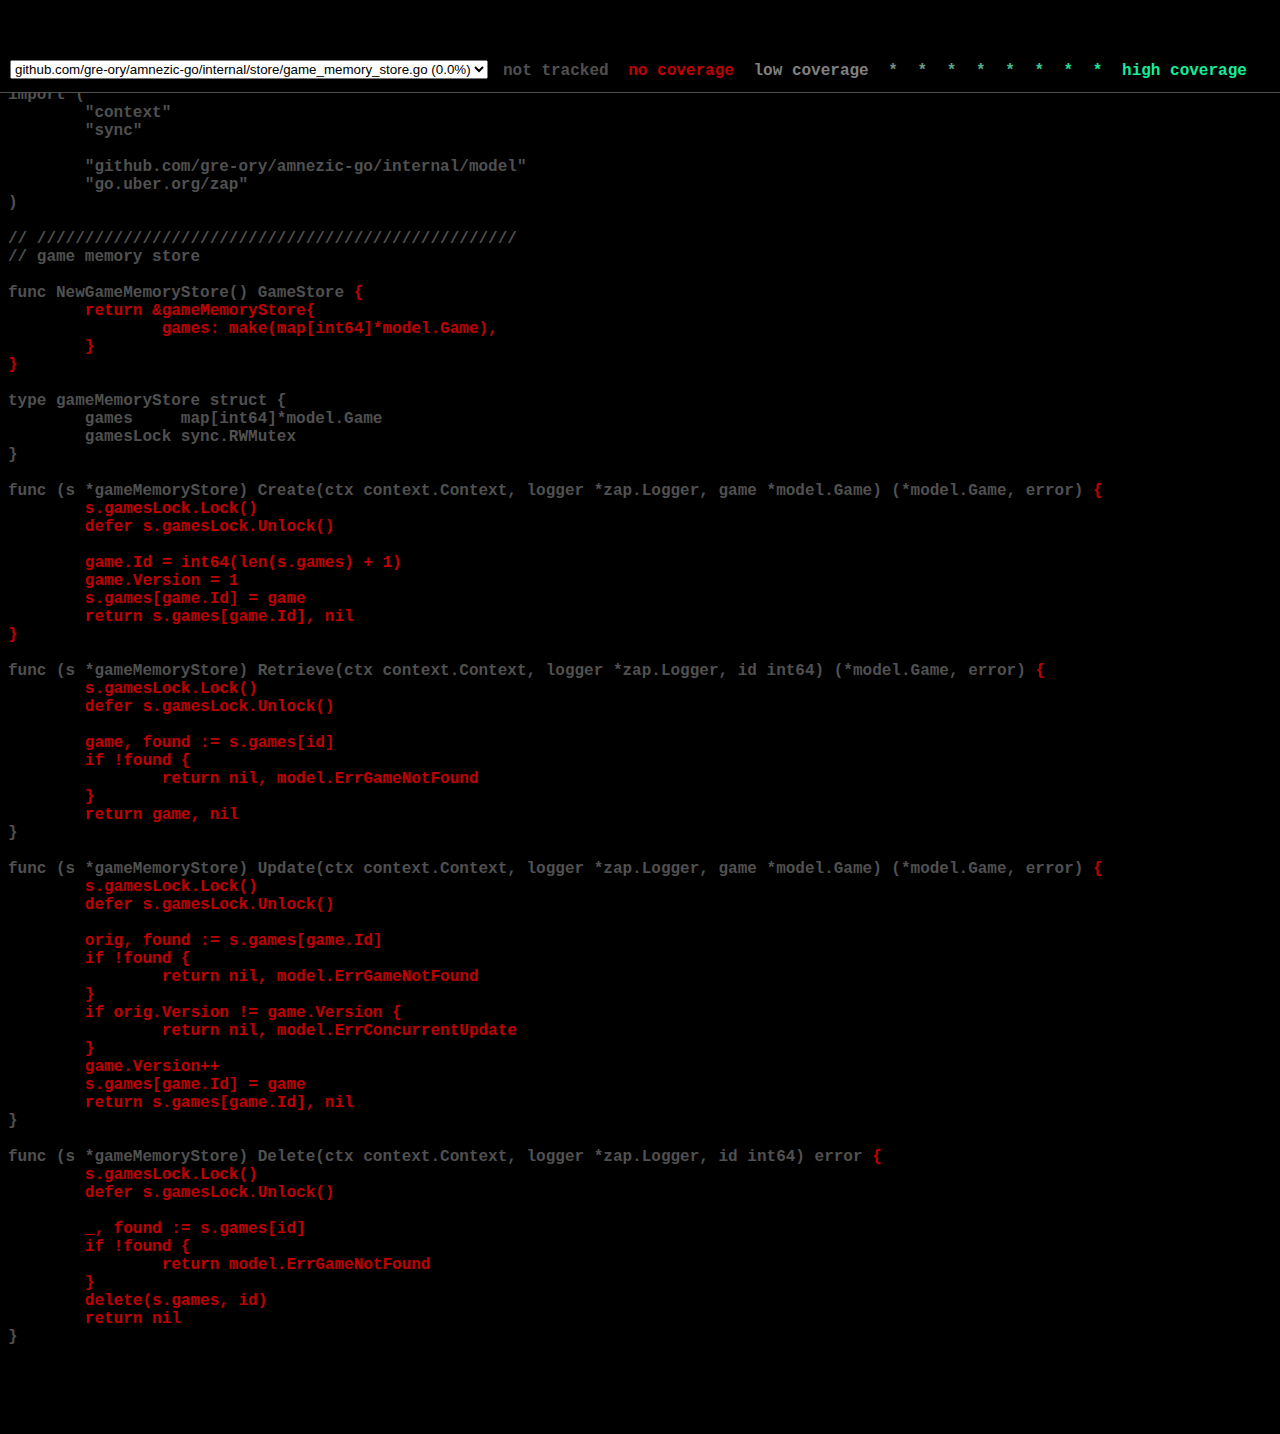
==== coverage.html @ f6ef525e "[misc] legacy music store" ====
<!DOCTYPE html>
<html>
	<head>
		<meta http-equiv="Content-Type" content="text/html; charset=utf-8">
		<title>store: Go Coverage Report</title>
		<style>
			body {
				background: black;
				color: rgb(80, 80, 80);
			}
			body, pre, #legend span {
				font-family: Menlo, monospace;
				font-weight: bold;
			}
			#topbar {
				background: black;
				position: fixed;
				top: 0; left: 0; right: 0;
				height: 42px;
				border-bottom: 1px solid rgb(80, 80, 80);
			}
			#content {
				margin-top: 50px;
			}
			#nav, #legend {
				float: left;
				margin-left: 10px;
			}
			#legend {
				margin-top: 12px;
			}
			#nav {
				margin-top: 10px;
			}
			#legend span {
				margin: 0 5px;
			}
			.cov0 { color: rgb(192, 0, 0) }
.cov1 { color: rgb(128, 128, 128) }
.cov2 { color: rgb(116, 140, 131) }
.cov3 { color: rgb(104, 152, 134) }
.cov4 { color: rgb(92, 164, 137) }
.cov5 { color: rgb(80, 176, 140) }
.cov6 { color: rgb(68, 188, 143) }
.cov7 { color: rgb(56, 200, 146) }
.cov8 { color: rgb(44, 212, 149) }
.cov9 { color: rgb(32, 224, 152) }
.cov10 { color: rgb(20, 236, 155) }

		</style>
	</head>
	<body>
		<div id="topbar">
			<div id="nav">
				<select id="files">
				
				<option value="file0">github.com/gre-ory/amnezic-go/internal/store/game_memory_store.go (0.0%)</option>
				
				<option value="file1">github.com/gre-ory/amnezic-go/internal/store/legacy_music_store.go (93.3%)</option>
				
				</select>
			</div>
			<div id="legend">
				<span>not tracked</span>
			
				<span class="cov0">no coverage</span>
				<span class="cov1">low coverage</span>
				<span class="cov2">*</span>
				<span class="cov3">*</span>
				<span class="cov4">*</span>
				<span class="cov5">*</span>
				<span class="cov6">*</span>
				<span class="cov7">*</span>
				<span class="cov8">*</span>
				<span class="cov9">*</span>
				<span class="cov10">high coverage</span>
			
			</div>
		</div>
		<div id="content">
		
		<pre class="file" id="file0" style="display: none">package store

import (
        "context"
        "sync"

        "github.com/gre-ory/amnezic-go/internal/model"
        "go.uber.org/zap"
)

// //////////////////////////////////////////////////
// game memory store

func NewGameMemoryStore() GameStore <span class="cov0" title="0">{
        return &amp;gameMemoryStore{
                games: make(map[int64]*model.Game),
        }
}</span>

type gameMemoryStore struct {
        games     map[int64]*model.Game
        gamesLock sync.RWMutex
}

func (s *gameMemoryStore) Create(ctx context.Context, logger *zap.Logger, game *model.Game) (*model.Game, error) <span class="cov0" title="0">{
        s.gamesLock.Lock()
        defer s.gamesLock.Unlock()

        game.Id = int64(len(s.games) + 1)
        game.Version = 1
        s.games[game.Id] = game
        return s.games[game.Id], nil
}</span>

func (s *gameMemoryStore) Retrieve(ctx context.Context, logger *zap.Logger, id int64) (*model.Game, error) <span class="cov0" title="0">{
        s.gamesLock.Lock()
        defer s.gamesLock.Unlock()

        game, found := s.games[id]
        if !found </span><span class="cov0" title="0">{
                return nil, model.ErrGameNotFound
        }</span>
        <span class="cov0" title="0">return game, nil</span>
}

func (s *gameMemoryStore) Update(ctx context.Context, logger *zap.Logger, game *model.Game) (*model.Game, error) <span class="cov0" title="0">{
        s.gamesLock.Lock()
        defer s.gamesLock.Unlock()

        orig, found := s.games[game.Id]
        if !found </span><span class="cov0" title="0">{
                return nil, model.ErrGameNotFound
        }</span>
        <span class="cov0" title="0">if orig.Version != game.Version </span><span class="cov0" title="0">{
                return nil, model.ErrConcurrentUpdate
        }</span>
        <span class="cov0" title="0">game.Version++
        s.games[game.Id] = game
        return s.games[game.Id], nil</span>
}

func (s *gameMemoryStore) Delete(ctx context.Context, logger *zap.Logger, id int64) error <span class="cov0" title="0">{
        s.gamesLock.Lock()
        defer s.gamesLock.Unlock()

        _, found := s.games[id]
        if !found </span><span class="cov0" title="0">{
                return model.ErrGameNotFound
        }</span>
        <span class="cov0" title="0">delete(s.games, id)
        return nil</span>
}
</pre>
		
		<pre class="file" id="file1" style="display: none">package store

import (
        "context"
        "encoding/json"
        "fmt"
        "math/rand"

        "github.com/gre-ory/amnezic-go/internal/model"
        "github.com/gre-ory/amnezic-go/internal/util"

        _ "embed"
)

// //////////////////////////////////////////////////
// legacy music store

const (
        RootPath_AmnezicDotCom = "http://cache.amnezic.com/"
        RootPath_FreeDotFr     = "http://gregory.valigiani.free.fr/amnezic/"
)

func NewLegacyMusicStore(rootPath string) MusicStore <span class="cov1" title="1">{
        store := &amp;legacyMusicStore{
                rootPath: rootPath,
                mediaIds: make([]int64, 0, 2000),
                media:    make(map[int64]JsonLegacyMedia, 2000),
                genres:   make(map[int64]JsonLegacyGenre, 200),
        }
        store.Load()
        return store
}</span>

// //////////////////////////////////////////////////
// implementation

type legacyMusicStore struct {
        rootPath string
        mediaIds []int64
        media    map[int64]JsonLegacyMedia
        genres   map[int64]JsonLegacyGenre
}

func (s *legacyMusicStore) SelectRandomQuestions(ctx context.Context, settings model.GameSettings) ([]model.Question, error) <span class="cov1" title="1">{

        //
        // validate
        //

        if settings.NbQuestion &lt;= 0 </span><span class="cov0" title="0">{
                return nil, fmt.Errorf("invalid number of question")
        }</span>
        <span class="cov1" title="1">if settings.NbAnswer &lt;= 0 </span><span class="cov0" title="0">{
                return nil, fmt.Errorf("invalid number of answer")
        }</span>

        //
        // random seed
        //

        <span class="cov1" title="1">rand.Seed(settings.Seed)

        //
        // copy &amp; shuffle media ids
        //

        mediaIds := s.mediaIds
        util.Shuffle(mediaIds)

        //
        // select subset
        //

        if len(mediaIds) &gt; settings.NbQuestion </span><span class="cov1" title="1">{
                mediaIds = mediaIds[:settings.NbQuestion]
        }</span>

        //
        // building questions
        //

        <span class="cov1" title="1">questions := make([]model.Question, 0, settings.NbQuestion)
        for _, mediaId := range mediaIds </span><span class="cov1" title="2">{
                media := s.media[mediaId]
                genre := s.genres[media.GenreId]
                questions = append(questions, s.toQuestion(ctx, genre, media, settings.NbAnswer))
        }</span>

        <span class="cov1" title="1">return questions, nil</span>
}

func (s *legacyMusicStore) toQuestion(ctx context.Context, genre JsonLegacyGenre, media JsonLegacyMedia, nbAnswer int) model.Question <span class="cov1" title="2">{
        return model.Question{
                Id:      media.Id,
                Theme:   s.toTheme(ctx, genre),
                Music:   s.toMusic(ctx, media),
                Answers: s.toAnswers(ctx, genre, media, nbAnswer),
        }
}</span>

func (s *legacyMusicStore) toTheme(ctx context.Context, genre JsonLegacyGenre) model.Theme <span class="cov1" title="2">{
        return model.Theme{
                Title: genre.Genre,
        }
}</span>

func (s *legacyMusicStore) toMusic(ctx context.Context, media JsonLegacyMedia) model.Music <span class="cov1" title="2">{
        return model.Music{
                Id:     media.Id,
                Name:   media.Title,
                Mp3Url: s.toMp3Url(ctx, media),
        }
}</span>

func (s *legacyMusicStore) toMp3Url(ctx context.Context, media JsonLegacyMedia) string <span class="cov1" title="2">{
        return fmt.Sprintf("%s/%s", s.rootPath, media.MusicFileName)
}</span>

func (s *legacyMusicStore) toAnswers(ctx context.Context, genre JsonLegacyGenre, media JsonLegacyMedia, nbAnswer int) []model.Answer <span class="cov1" title="2">{

        others := util.Filter(genre.Media, func(other JsonLegacyMedia) bool </span><span class="cov6" title="144">{ return other.Id != media.Id }</span>)
        <span class="cov1" title="2">util.Shuffle(others)
        if len(others) &gt; nbAnswer-1 </span><span class="cov1" title="2">{
                others = others[:nbAnswer-1]
        }</span>

        <span class="cov1" title="2">answers := util.Convert(others, func(other JsonLegacyMedia) model.Answer </span><span class="cov2" title="4">{ return s.toAnswer(ctx, other, false) }</span>)
        <span class="cov1" title="2">answers = append(answers, s.toAnswer(ctx, media, true))

        util.Shuffle(answers)

        return answers</span>
}

func (s *legacyMusicStore) toAnswer(ctx context.Context, media JsonLegacyMedia, valid bool) model.Answer <span class="cov3" title="6">{
        return model.Answer{
                Name:  media.Artist.Name,
                Hint:  media.Title,
                Valid: valid,
        }
}</span>

// //////////////////////////////////////////////////
// load

//go:embed resources/legacy.json
var legacyJsonBytes []byte

func (s *legacyMusicStore) Load() *legacyMusicStore <span class="cov1" title="1">{

        jsonLegacy := JsonLegacy{}
        if err := json.Unmarshal(legacyJsonBytes, &amp;jsonLegacy); err != nil </span><span class="cov0" title="0">{
                panic(err)</span>
        }

        <span class="cov1" title="1">for genreIndex, genre := range jsonLegacy.Genres </span><span class="cov5" title="41">{
                genre.Id = int64(1000 * (genreIndex + 1))
                s.genres[genre.Id] = genre
                for mediaIndex, media := range genre.Media </span><span class="cov10" title="1843">{
                        media.GenreId = genre.Id
                        media.Id = genre.Id + int64(mediaIndex) + 1
                        s.mediaIds = append(s.mediaIds, media.Id)
                        s.media[media.Id] = media
                }</span>
        }

        <span class="cov1" title="1">return s</span>
}

type JsonLegacy struct {
        Genres []JsonLegacyGenre `json:"genres,omitempty"`
}

type JsonLegacyGenre struct {
        Id    int64             `json:"id,omitempty"`
        Genre string            `json:"genre,omitempty"`
        Media []JsonLegacyMedia `json:"media,omitempty"`
}

type JsonLegacyMedia struct {
        Id            int64             `json:"id,omitempty"`
        GenreId       int64             `json:"genreId,omitempty"`
        Title         string            `json:"title,omitempty"`
        MusicFileName string            `json:"music,omitempty"`
        Artist        *JsonLegacyArtist `json:"artist,omitempty"`
}

type JsonLegacyArtist struct {
        Name string `json:"name,omitempty"`
}
</pre>
		
		</div>
	</body>
	<script>
	(function() {
		var files = document.getElementById('files');
		var visible;
		files.addEventListener('change', onChange, false);
		function select(part) {
			if (visible)
				visible.style.display = 'none';
			visible = document.getElementById(part);
			if (!visible)
				return;
			files.value = part;
			visible.style.display = 'block';
			location.hash = part;
		}
		function onChange() {
			select(files.value);
			window.scrollTo(0, 0);
		}
		if (location.hash != "") {
			select(location.hash.substr(1));
		}
		if (!visible) {
			select("file0");
		}
	})();
	</script>
</html>
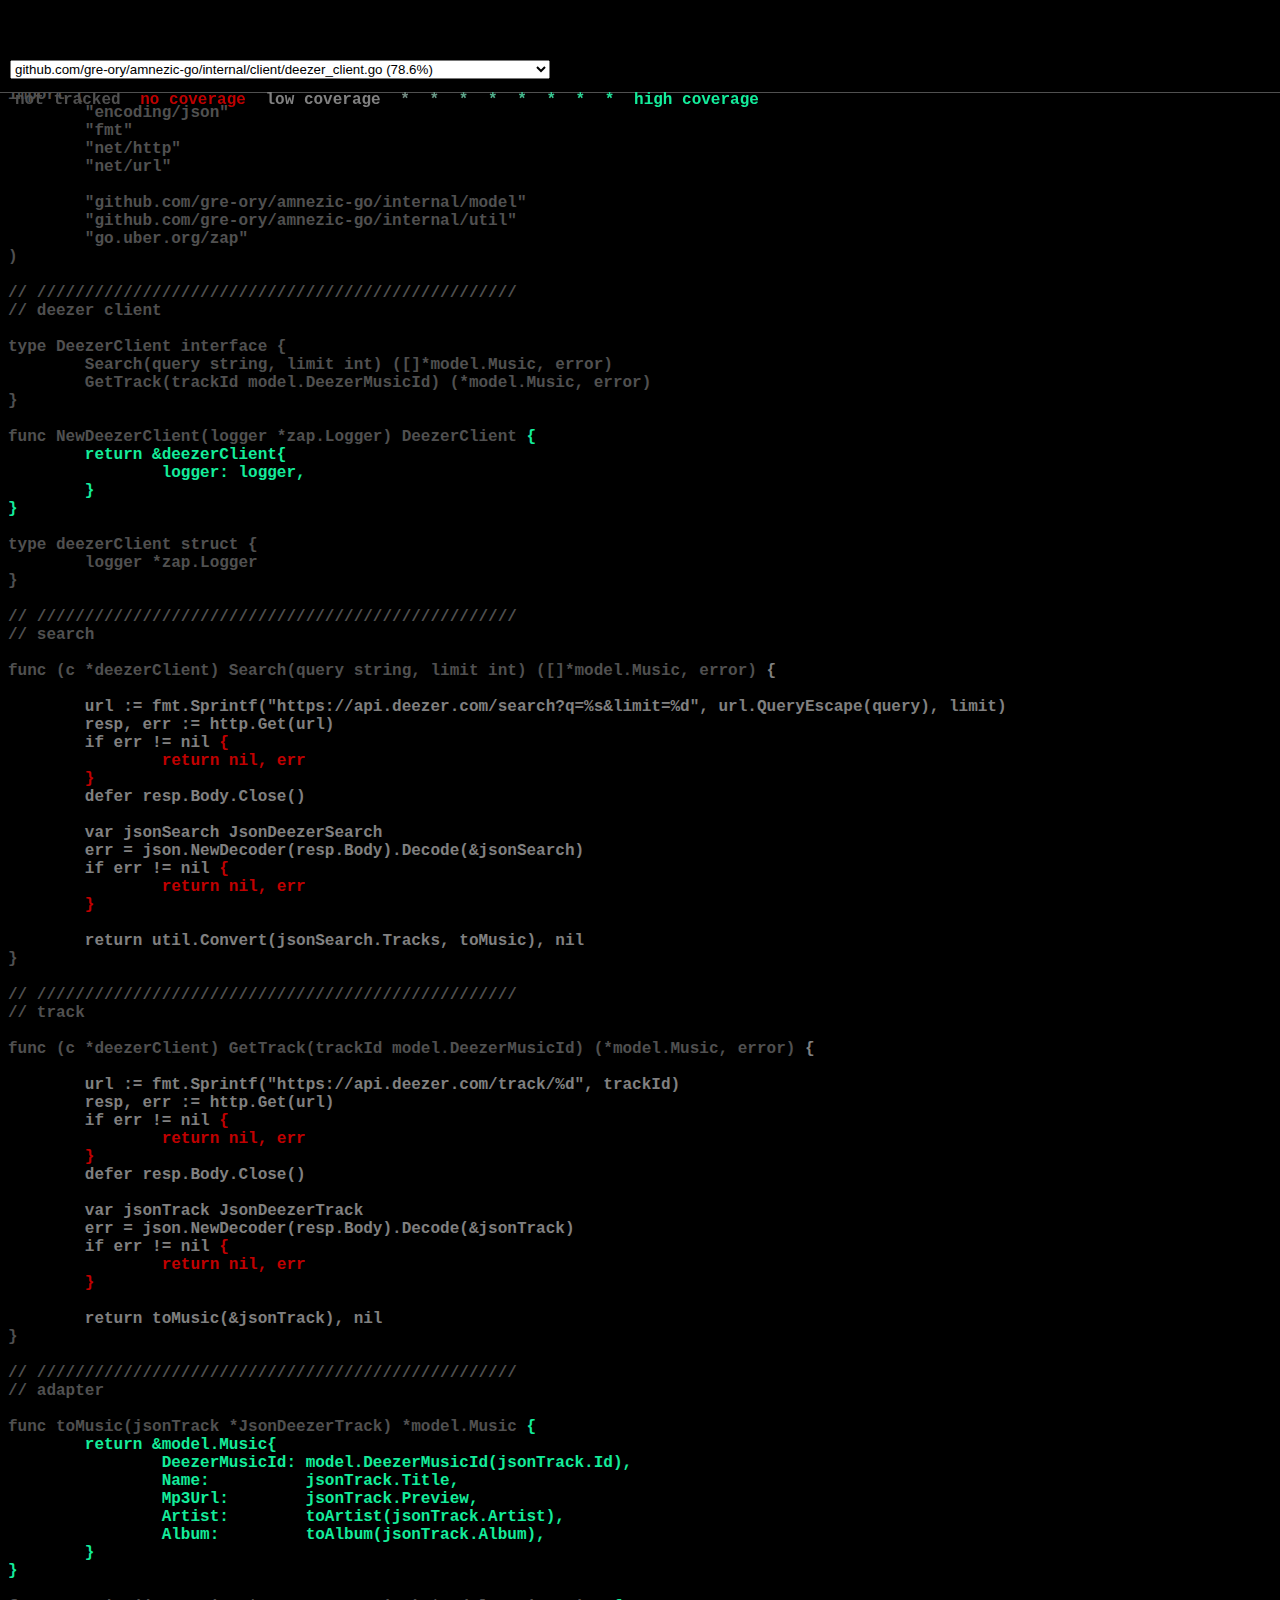
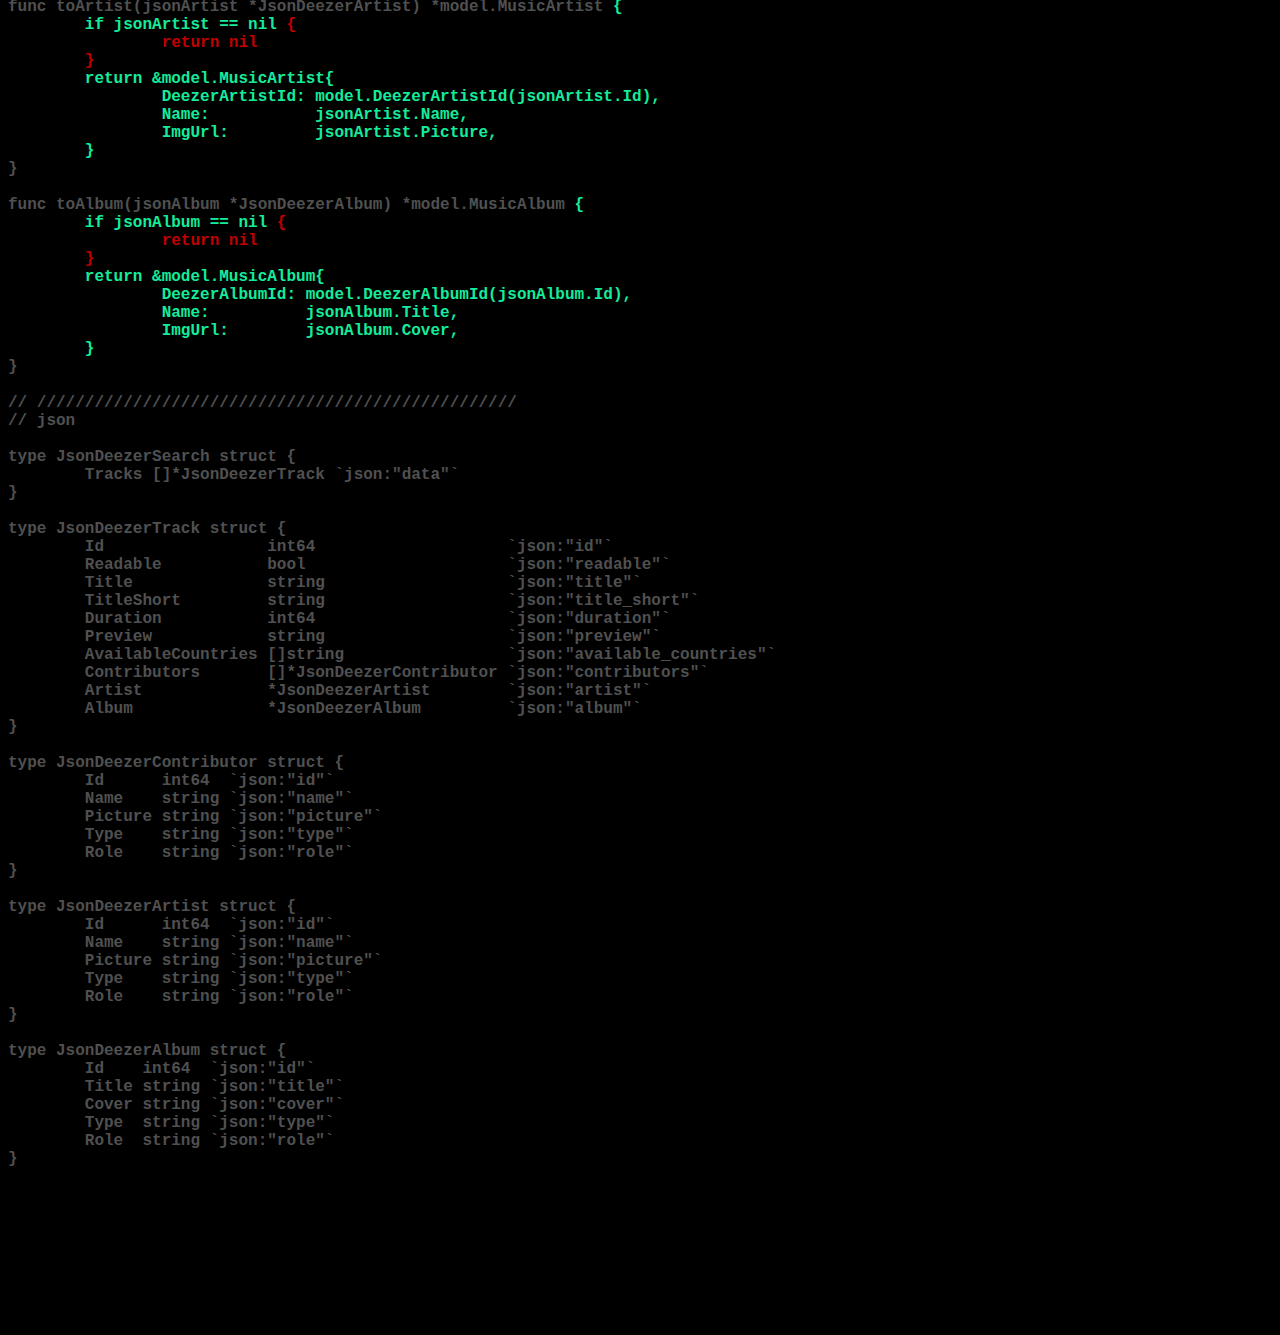
==== commit 6cb9f9e6: "[deezer]" ====
--- a/coverage.html
+++ b/coverage.html
@@ -3,7 +3,7 @@
 <html>
 	<head>
 		<meta http-equiv="Content-Type" content="text/html; charset=utf-8">
-		<title>store: Go Coverage Report</title>
+		<title>client: Go Coverage Report</title>
 		<style>
 			body {
 				background: black;
@@ -55,9 +55,53 @@
 			<div id="nav">
 				<select id="files">
 				
-				<option value="file0">github.com/gre-ory/amnezic-go/internal/store/game_memory_store.go (0.0%)</option>
-				
-				<option value="file1">github.com/gre-ory/amnezic-go/internal/store/legacy_music_store.go (93.3%)</option>
+				<option value="file0">github.com/gre-ory/amnezic-go/internal/client/deezer_client.go (78.6%)</option>
+				
+				<option value="file1">github.com/gre-ory/amnezic-go/internal/model/game_answer.go (0.0%)</option>
+				
+				<option value="file2">github.com/gre-ory/amnezic-go/internal/model/game_id.go (100.0%)</option>
+				
+				<option value="file3">github.com/gre-ory/amnezic-go/internal/model/game_player.go (0.0%)</option>
+				
+				<option value="file4">github.com/gre-ory/amnezic-go/internal/model/game_question.go (0.0%)</option>
+				
+				<option value="file5">github.com/gre-ory/amnezic-go/internal/model/game_settings.go (0.0%)</option>
+				
+				<option value="file6">github.com/gre-ory/amnezic-go/internal/model/game_theme.go (0.0%)</option>
+				
+				<option value="file7">github.com/gre-ory/amnezic-go/internal/model/music.go (0.0%)</option>
+				
+				<option value="file8">github.com/gre-ory/amnezic-go/internal/model/music_album.go (0.0%)</option>
+				
+				<option value="file9">github.com/gre-ory/amnezic-go/internal/model/music_artist.go (0.0%)</option>
+				
+				<option value="file10">github.com/gre-ory/amnezic-go/internal/model/music_genre.go (0.0%)</option>
+				
+				<option value="file11">github.com/gre-ory/amnezic-go/internal/model/source.go (0.0%)</option>
+				
+				<option value="file12">github.com/gre-ory/amnezic-go/internal/model/theme.go (0.0%)</option>
+				
+				<option value="file13">github.com/gre-ory/amnezic-go/internal/model/theme_filter.go (0.0%)</option>
+				
+				<option value="file14">github.com/gre-ory/amnezic-go/internal/model/theme_question.go (0.0%)</option>
+				
+				<option value="file15">github.com/gre-ory/amnezic-go/internal/model/theme_question_filter.go (0.0%)</option>
+				
+				<option value="file16">github.com/gre-ory/amnezic-go/internal/store/game_memory_store.go (0.0%)</option>
+				
+				<option value="file17">github.com/gre-ory/amnezic-go/internal/store/game_question_legacy_store.go (90.3%)</option>
+				
+				<option value="file18">github.com/gre-ory/amnezic-go/internal/store/music_album_memory_store.go (0.0%)</option>
+				
+				<option value="file19">github.com/gre-ory/amnezic-go/internal/store/music_artist_memory_store.go (0.0%)</option>
+				
+				<option value="file20">github.com/gre-ory/amnezic-go/internal/store/music_genre_memory_store.go (0.0%)</option>
+				
+				<option value="file21">github.com/gre-ory/amnezic-go/internal/store/music_memory_store.go (0.0%)</option>
+				
+				<option value="file22">github.com/gre-ory/amnezic-go/internal/store/theme_memory_store.go (0.0%)</option>
+				
+				<option value="file23">github.com/gre-ory/amnezic-go/internal/store/theme_question_memory_store.go (0.0%)</option>
 				
 				</select>
 			</div>
@@ -80,14 +124,830 @@
 		</div>
 		<div id="content">
 		
-		<pre class="file" id="file0" style="display: none">package store
+		<pre class="file" id="file0" style="display: none">package client
+
+import (
+        "encoding/json"
+        "fmt"
+        "net/http"
+        "net/url"
+
+        "github.com/gre-ory/amnezic-go/internal/model"
+        "github.com/gre-ory/amnezic-go/internal/util"
+        "go.uber.org/zap"
+)
+
+// //////////////////////////////////////////////////
+// deezer client
+
+type DeezerClient interface {
+        Search(query string, limit int) ([]*model.Music, error)
+        GetTrack(trackId model.DeezerMusicId) (*model.Music, error)
+}
+
+func NewDeezerClient(logger *zap.Logger) DeezerClient <span class="cov10" title="2">{
+        return &amp;deezerClient{
+                logger: logger,
+        }
+}</span>
+
+type deezerClient struct {
+        logger *zap.Logger
+}
+
+// //////////////////////////////////////////////////
+// search
+
+func (c *deezerClient) Search(query string, limit int) ([]*model.Music, error) <span class="cov1" title="1">{
+
+        url := fmt.Sprintf("https://api.deezer.com/search?q=%s&amp;limit=%d", url.QueryEscape(query), limit)
+        resp, err := http.Get(url)
+        if err != nil </span><span class="cov0" title="0">{
+                return nil, err
+        }</span>
+        <span class="cov1" title="1">defer resp.Body.Close()
+
+        var jsonSearch JsonDeezerSearch
+        err = json.NewDecoder(resp.Body).Decode(&amp;jsonSearch)
+        if err != nil </span><span class="cov0" title="0">{
+                return nil, err
+        }</span>
+
+        <span class="cov1" title="1">return util.Convert(jsonSearch.Tracks, toMusic), nil</span>
+}
+
+// //////////////////////////////////////////////////
+// track
+
+func (c *deezerClient) GetTrack(trackId model.DeezerMusicId) (*model.Music, error) <span class="cov1" title="1">{
+
+        url := fmt.Sprintf("https://api.deezer.com/track/%d", trackId)
+        resp, err := http.Get(url)
+        if err != nil </span><span class="cov0" title="0">{
+                return nil, err
+        }</span>
+        <span class="cov1" title="1">defer resp.Body.Close()
+
+        var jsonTrack JsonDeezerTrack
+        err = json.NewDecoder(resp.Body).Decode(&amp;jsonTrack)
+        if err != nil </span><span class="cov0" title="0">{
+                return nil, err
+        }</span>
+
+        <span class="cov1" title="1">return toMusic(&amp;jsonTrack), nil</span>
+}
+
+// //////////////////////////////////////////////////
+// adapter
+
+func toMusic(jsonTrack *JsonDeezerTrack) *model.Music <span class="cov10" title="2">{
+        return &amp;model.Music{
+                DeezerMusicId: model.DeezerMusicId(jsonTrack.Id),
+                Name:          jsonTrack.Title,
+                Mp3Url:        jsonTrack.Preview,
+                Artist:        toArtist(jsonTrack.Artist),
+                Album:         toAlbum(jsonTrack.Album),
+        }
+}</span>
+
+func toArtist(jsonArtist *JsonDeezerArtist) *model.MusicArtist <span class="cov10" title="2">{
+        if jsonArtist == nil </span><span class="cov0" title="0">{
+                return nil
+        }</span>
+        <span class="cov10" title="2">return &amp;model.MusicArtist{
+                DeezerArtistId: model.DeezerArtistId(jsonArtist.Id),
+                Name:           jsonArtist.Name,
+                ImgUrl:         jsonArtist.Picture,
+        }</span>
+}
+
+func toAlbum(jsonAlbum *JsonDeezerAlbum) *model.MusicAlbum <span class="cov10" title="2">{
+        if jsonAlbum == nil </span><span class="cov0" title="0">{
+                return nil
+        }</span>
+        <span class="cov10" title="2">return &amp;model.MusicAlbum{
+                DeezerAlbumId: model.DeezerAlbumId(jsonAlbum.Id),
+                Name:          jsonAlbum.Title,
+                ImgUrl:        jsonAlbum.Cover,
+        }</span>
+}
+
+// //////////////////////////////////////////////////
+// json
+
+type JsonDeezerSearch struct {
+        Tracks []*JsonDeezerTrack `json:"data"`
+}
+
+type JsonDeezerTrack struct {
+        Id                 int64                    `json:"id"`
+        Readable           bool                     `json:"readable"`
+        Title              string                   `json:"title"`
+        TitleShort         string                   `json:"title_short"`
+        Duration           int64                    `json:"duration"`
+        Preview            string                   `json:"preview"`
+        AvailableCountries []string                 `json:"available_countries"`
+        Contributors       []*JsonDeezerContributor `json:"contributors"`
+        Artist             *JsonDeezerArtist        `json:"artist"`
+        Album              *JsonDeezerAlbum         `json:"album"`
+}
+
+type JsonDeezerContributor struct {
+        Id      int64  `json:"id"`
+        Name    string `json:"name"`
+        Picture string `json:"picture"`
+        Type    string `json:"type"`
+        Role    string `json:"role"`
+}
+
+type JsonDeezerArtist struct {
+        Id      int64  `json:"id"`
+        Name    string `json:"name"`
+        Picture string `json:"picture"`
+        Type    string `json:"type"`
+        Role    string `json:"role"`
+}
+
+type JsonDeezerAlbum struct {
+        Id    int64  `json:"id"`
+        Title string `json:"title"`
+        Cover string `json:"cover"`
+        Type  string `json:"type"`
+        Role  string `json:"role"`
+}
+</pre>
+		
+		<pre class="file" id="file1" style="display: none">package model
+
+import "go.uber.org/zap/zapcore"
+
+// //////////////////////////////////////////////////
+// game answer
+
+type GameAnswer struct {
+        Id      GameAnswerId
+        Text    string
+        Hint    string
+        Correct bool
+}
+
+func (o *GameAnswer) Copy() *GameAnswer <span class="cov0" title="0">{
+        if o == nil </span><span class="cov0" title="0">{
+                return nil
+        }</span>
+        <span class="cov0" title="0">return &amp;GameAnswer{
+                Id:      o.Id,
+                Text:    o.Text,
+                Hint:    o.Hint,
+                Correct: o.Correct,
+        }</span>
+}
+
+func (o *GameAnswer) MarshalLogObject(enc zapcore.ObjectEncoder) error <span class="cov0" title="0">{
+        enc.AddInt64("id", int64(o.Id))
+        enc.AddString("text", o.Text)
+        if o.Hint != "" </span><span class="cov0" title="0">{
+                enc.AddString("hint", o.Hint)
+        }</span>
+        <span class="cov0" title="0">if o.Correct </span><span class="cov0" title="0">{
+                enc.AddBool("correct", o.Correct)
+        }</span>
+        <span class="cov0" title="0">return nil</span>
+}
+</pre>
+		
+		<pre class="file" id="file2" style="display: none">package model
+
+// //////////////////////////////////////////////////
+// constants
+
+const (
+        GameIdStart     = 10000000
+        QuestionIdStart = 10000
+        AnswerIdStart   = 100
+        PlayerIdStart   = 1
+)
+
+// //////////////////////////////////////////////////
+// game id
+
+type GameId int64
+
+func NewGameId(number int) GameId <span class="cov8" title="5">{
+        return GameId(GameIdStart * number)
+}</span>
+
+// //////////////////////////////////////////////////
+// game question id
+
+type GameQuestionId int64
+
+func NewGameQuestionId(gameId GameId, number int) GameQuestionId <span class="cov7" title="4">{
+        return GameQuestionId(int64(gameId) + int64(QuestionIdStart*number))
+}</span>
+
+func (id GameQuestionId) Split() GameId <span class="cov1" title="1">{
+        gameId := GameId((id / GameIdStart) * GameIdStart)
+        return gameId
+}</span>
+
+// //////////////////////////////////////////////////
+// game answer id
+
+type GameAnswerId int64
+
+func NewGameAnswerId(questionId GameQuestionId, number int) GameAnswerId <span class="cov7" title="4">{
+        return GameAnswerId(int64(questionId) + int64(AnswerIdStart*number))
+}</span>
+
+func (id GameAnswerId) Split() (GameId, GameQuestionId) <span class="cov1" title="1">{
+        gameId := GameId((id / GameIdStart) * GameIdStart)
+        questionId := GameQuestionId((id / QuestionIdStart) * QuestionIdStart)
+        return gameId, questionId
+}</span>
+
+// //////////////////////////////////////////////////
+// player answer id
+
+type GamePlayerAnswerId int64
+
+func NewGamePlayerAnswerId(answerId GameAnswerId, playerId GamePlayerId) GamePlayerAnswerId <span class="cov7" title="4">{
+        return GamePlayerAnswerId(int64(answerId) + int64(playerId))
+}</span>
+
+func (id GamePlayerAnswerId) Split() (GameId, GameQuestionId, GameAnswerId, GamePlayerId) <span class="cov1" title="1">{
+        gameId := GameId((id / GameIdStart) * GameIdStart)
+        questionId := GameQuestionId((id / QuestionIdStart) * QuestionIdStart)
+        answerId := GameAnswerId((id / AnswerIdStart) * AnswerIdStart)
+        playerId := GamePlayerId(id % AnswerIdStart)
+        return gameId, questionId, answerId, playerId
+}</span>
+
+// //////////////////////////////////////////////////
+// game player id
+
+type GamePlayerId int64
+
+func NewGamePlayerId(number int) GamePlayerId <span class="cov10" title="7">{
+        return GamePlayerId(PlayerIdStart * number)
+}</span>
+</pre>
+		
+		<pre class="file" id="file3" style="display: none">package model
+
+import "go.uber.org/zap/zapcore"
+
+// //////////////////////////////////////////////////
+// game player
+
+type GamePlayer struct {
+        Id     GamePlayerId
+        Name   string
+        Active bool
+        Score  int
+}
+
+func (o *GamePlayer) Copy() *GamePlayer <span class="cov0" title="0">{
+        if o == nil </span><span class="cov0" title="0">{
+                return nil
+        }</span>
+        <span class="cov0" title="0">return &amp;GamePlayer{
+                Id:     o.Id,
+                Name:   o.Name,
+                Active: o.Active,
+                Score:  o.Score,
+        }</span>
+}
+
+func (o *GamePlayer) MarshalLogObject(enc zapcore.ObjectEncoder) error <span class="cov0" title="0">{
+        enc.AddInt64("id", int64(o.Id))
+        enc.AddString("name", o.Name)
+        enc.AddInt("score", o.Score)
+        enc.AddBool("active", o.Active)
+        return nil
+}</span>
+</pre>
+		
+		<pre class="file" id="file4" style="display: none">package model
+
+import (
+        "github.com/gre-ory/amnezic-go/internal/util"
+        "go.uber.org/zap/zapcore"
+)
+
+// //////////////////////////////////////////////////
+// game question
+
+type GameQuestion struct {
+        Id      GameQuestionId
+        Theme   *GameTheme
+        Music   *Music
+        Answers []*GameAnswer
+}
+
+func (o *GameQuestion) Copy() *GameQuestion <span class="cov0" title="0">{
+        if o == nil </span><span class="cov0" title="0">{
+                return nil
+        }</span>
+        <span class="cov0" title="0">return &amp;GameQuestion{
+                Id:      o.Id,
+                Theme:   o.Theme.Copy(),
+                Music:   o.Music.Copy(),
+                Answers: util.Convert(o.Answers, (*GameAnswer).Copy),
+        }</span>
+}
+
+func (o *GameQuestion) MarshalLogObject(enc zapcore.ObjectEncoder) error <span class="cov0" title="0">{
+        enc.AddInt64("id", int64(o.Id))
+        enc.AddObject("theme", o.Theme)
+        enc.AddObject("music", o.Music)
+        enc.AddInt("nb-answers", len(o.Answers))
+        return nil
+}</span>
+</pre>
+		
+		<pre class="file" id="file5" style="display: none">package model
+
+import (
+        "github.com/gre-ory/amnezic-go/internal/util"
+        "go.uber.org/zap/zapcore"
+)
+
+// //////////////////////////////////////////////////
+// game settings
+
+type GameSettings struct {
+        Seed       int64
+        NbQuestion int
+        NbAnswer   int
+        NbPlayer   int
+        Sources    []Source
+}
+
+func (o *GameSettings) MarshalLogObject(enc zapcore.ObjectEncoder) error <span class="cov0" title="0">{
+        enc.AddInt64("seed", o.Seed)
+        enc.AddInt("nb-question", o.NbQuestion)
+        enc.AddInt("nb-answer", o.NbAnswer)
+        enc.AddInt("nb-player", o.NbPlayer)
+        enc.AddString("sources", util.Join(o.Sources, Source.String))
+        return nil
+}</span>
+
+// //////////////////////////////////////////////////
+// validate
+
+const (
+        MinNbPlayer = 2
+        MaxNbPlayer = 99
+
+        MinNbQuestion = 1
+        MaxNbQuestion = 999
+
+        MinNbAnswer = 2
+        MaxNbAnswer = 99
+)
+
+func (o *GameSettings) Validate() error <span class="cov0" title="0">{
+        if o.NbPlayer &lt; MinNbPlayer || o.NbPlayer &gt; MaxNbPlayer </span><span class="cov0" title="0">{
+                return ErrInvalidNbPlayer
+        }</span>
+        <span class="cov0" title="0">if o.NbQuestion &lt; MinNbQuestion || o.NbQuestion &gt; MaxNbQuestion </span><span class="cov0" title="0">{
+                return ErrInvalidNbQuestion
+        }</span>
+        <span class="cov0" title="0">if o.NbAnswer &lt; MinNbAnswer || o.NbAnswer &gt; MaxNbAnswer </span><span class="cov0" title="0">{
+                return ErrInvalidNbAnswer
+        }</span>
+        <span class="cov0" title="0">if len(o.Sources) == 0 </span><span class="cov0" title="0">{
+                return ErrMissingSource
+        }</span>
+        <span class="cov0" title="0">return nil</span>
+}
+</pre>
+		
+		<pre class="file" id="file6" style="display: none">package model
+
+import (
+        "go.uber.org/zap/zapcore"
+)
+
+// //////////////////////////////////////////////////
+// game theme
+
+type GameTheme struct {
+        Id     int64
+        Title  string
+        ImgUrl string
+}
+
+func (o *GameTheme) Copy() *GameTheme <span class="cov0" title="0">{
+        if o == nil </span><span class="cov0" title="0">{
+                return nil
+        }</span>
+        <span class="cov0" title="0">return &amp;GameTheme{
+                Id:     o.Id,
+                Title:  o.Title,
+                ImgUrl: o.ImgUrl,
+        }</span>
+}
+
+func (o *GameTheme) MarshalLogObject(enc zapcore.ObjectEncoder) error <span class="cov0" title="0">{
+        enc.AddInt64("id", int64(o.Id))
+        enc.AddString("title", o.Title)
+        enc.AddString("img-url", o.ImgUrl)
+        return nil
+}</span>
+</pre>
+		
+		<pre class="file" id="file7" style="display: none">package model
+
+import (
+        "go.uber.org/zap/zapcore"
+)
+
+// //////////////////////////////////////////////////
+// music
+
+type MusicId int64
+
+type DeezerMusicId int64
+
+type Music struct {
+        Id            MusicId
+        DeezerMusicId DeezerMusicId
+        Name          string
+        Mp3Url        string
+        ArtistId      MusicArtistId
+        AlbumId       MusicAlbumId
+        GenreId       MusicGenreId
+
+        // consolidated data
+        Artist *MusicArtist
+        Album  *MusicAlbum
+        Genre  *MusicGenre
+}
+
+func (o *Music) Copy() *Music <span class="cov0" title="0">{
+        if o == nil </span><span class="cov0" title="0">{
+                return nil
+        }</span>
+        <span class="cov0" title="0">return &amp;Music{
+                Id:            o.Id,
+                DeezerMusicId: o.DeezerMusicId,
+                Name:          o.Name,
+                Mp3Url:        o.Mp3Url,
+                ArtistId:      o.ArtistId,
+                AlbumId:       o.AlbumId,
+                GenreId:       o.GenreId,
+        }</span>
+}
+
+func (o *Music) MarshalLogObject(enc zapcore.ObjectEncoder) error <span class="cov0" title="0">{
+        enc.AddInt64("id", int64(o.Id))
+        if o.DeezerMusicId != 0 </span><span class="cov0" title="0">{
+                enc.AddInt64("deezer-music-id", int64(o.DeezerMusicId))
+        }</span>
+        <span class="cov0" title="0">enc.AddString("name", o.Name)
+        enc.AddString("mp3-url", o.Mp3Url)
+        if o.Artist != nil </span><span class="cov0" title="0">{
+                enc.AddObject("artist", o.Artist)
+        }</span>
+        <span class="cov0" title="0">if o.Album != nil </span><span class="cov0" title="0">{
+                enc.AddObject("album", o.Album)
+        }</span>
+        <span class="cov0" title="0">if o.Genre != nil </span><span class="cov0" title="0">{
+                enc.AddObject("genre", o.Genre)
+        }</span>
+        <span class="cov0" title="0">return nil</span>
+}
+</pre>
+		
+		<pre class="file" id="file8" style="display: none">package model
+
+import "go.uber.org/zap/zapcore"
+
+// //////////////////////////////////////////////////
+// music album
+
+type MusicAlbumId int64
+
+type DeezerAlbumId int64
+
+type MusicAlbum struct {
+        Id            MusicAlbumId
+        DeezerAlbumId DeezerAlbumId
+        Name          string
+        ImgUrl        string
+}
+
+func (o *MusicAlbum) Copy() *MusicAlbum <span class="cov0" title="0">{
+        if o == nil </span><span class="cov0" title="0">{
+                return nil
+        }</span>
+        <span class="cov0" title="0">return &amp;MusicAlbum{
+                Id:            o.Id,
+                DeezerAlbumId: o.DeezerAlbumId,
+                Name:          o.Name,
+                ImgUrl:        o.ImgUrl,
+        }</span>
+}
+
+func (o *MusicAlbum) MarshalLogObject(enc zapcore.ObjectEncoder) error <span class="cov0" title="0">{
+        enc.AddInt64("id", int64(o.Id))
+        if o.DeezerAlbumId != 0 </span><span class="cov0" title="0">{
+                enc.AddInt64("deezer-album-id", int64(o.DeezerAlbumId))
+        }</span>
+        <span class="cov0" title="0">enc.AddString("name", o.Name)
+        enc.AddString("img-url", o.ImgUrl)
+        return nil</span>
+}
+</pre>
+		
+		<pre class="file" id="file9" style="display: none">package model
+
+import "go.uber.org/zap/zapcore"
+
+// //////////////////////////////////////////////////
+// music artist
+
+type MusicArtistId int64
+
+type DeezerArtistId int64
+
+type MusicArtist struct {
+        Id             MusicArtistId
+        DeezerArtistId DeezerArtistId
+        Name           string
+        ImgUrl         string
+}
+
+func (o *MusicArtist) Copy() *MusicArtist <span class="cov0" title="0">{
+        if o == nil </span><span class="cov0" title="0">{
+                return nil
+        }</span>
+        <span class="cov0" title="0">return &amp;MusicArtist{
+                Id:             o.Id,
+                DeezerArtistId: o.DeezerArtistId,
+                Name:           o.Name,
+                ImgUrl:         o.ImgUrl,
+        }</span>
+}
+
+func (o *MusicArtist) MarshalLogObject(enc zapcore.ObjectEncoder) error <span class="cov0" title="0">{
+        enc.AddInt64("id", int64(o.Id))
+        if o.DeezerArtistId != 0 </span><span class="cov0" title="0">{
+                enc.AddInt64("deezer-artist-id", int64(o.DeezerArtistId))
+        }</span>
+        <span class="cov0" title="0">enc.AddString("name", o.Name)
+        enc.AddString("img-url", o.ImgUrl)
+        return nil</span>
+}
+</pre>
+		
+		<pre class="file" id="file10" style="display: none">package model
+
+import "go.uber.org/zap/zapcore"
+
+// //////////////////////////////////////////////////
+// music genre
+
+type MusicGenreId int64
+
+type DeezerGenreId int64
+
+type MusicGenre struct {
+        Id            MusicGenreId
+        DeezerGenreId DeezerGenreId
+        Name          string
+        ImgUrl        string
+}
+
+func (o *MusicGenre) Copy() *MusicGenre <span class="cov0" title="0">{
+        if o == nil </span><span class="cov0" title="0">{
+                return nil
+        }</span>
+        <span class="cov0" title="0">return &amp;MusicGenre{
+                Id:            o.Id,
+                DeezerGenreId: o.DeezerGenreId,
+                Name:          o.Name,
+                ImgUrl:        o.ImgUrl,
+        }</span>
+}
+
+func (o *MusicGenre) MarshalLogObject(enc zapcore.ObjectEncoder) error <span class="cov0" title="0">{
+        enc.AddInt64("id", int64(o.Id))
+        if o.DeezerGenreId != 0 </span><span class="cov0" title="0">{
+                enc.AddInt64("deezer-genre-id", int64(o.DeezerGenreId))
+        }</span>
+        <span class="cov0" title="0">enc.AddString("name", o.Name)
+        enc.AddString("img-url", o.ImgUrl)
+        return nil</span>
+}
+</pre>
+		
+		<pre class="file" id="file11" style="display: none">package model
+
+import "strings"
+
+// //////////////////////////////////////////////////
+// source
+
+type Source string
+
+var (
+        Source_Legacy Source = "legacy"
+        Source_Decade Source = "decade"
+        Source_Genre  Source = "genre"
+        Source_Deezer Source = "deezer"
+)
+
+func ToSource(value string) Source <span class="cov0" title="0">{
+        value = strings.Trim(value, " ")
+        value = strings.ToLower(value)
+        switch value </span>{
+        case string(Source_Legacy):<span class="cov0" title="0">
+                return Source_Legacy</span>
+        case string(Source_Decade):<span class="cov0" title="0">
+                return Source_Decade</span>
+        case string(Source_Genre):<span class="cov0" title="0">
+                return Source_Genre</span>
+        case string(Source_Deezer):<span class="cov0" title="0">
+                return Source_Deezer</span>
+        default:<span class="cov0" title="0">
+                return ""</span>
+        }
+}
+
+func (s Source) String() string <span class="cov0" title="0">{
+        return string(s)
+}</span>
+</pre>
+		
+		<pre class="file" id="file12" style="display: none">package model
+
+import "go.uber.org/zap/zapcore"
+
+// //////////////////////////////////////////////////
+// theme
+
+type ThemeId int64
+
+type Theme struct {
+        Id     ThemeId
+        Title  string
+        ImgUrl string
+
+        // consolidated data
+        Questions []*ThemeQuestion
+}
+
+func (o *Theme) Copy() *Theme <span class="cov0" title="0">{
+        return &amp;Theme{
+                Id:     o.Id,
+                Title:  o.Title,
+                ImgUrl: o.ImgUrl,
+        }
+}</span>
+
+func (o *Theme) Equal(other *Theme) bool <span class="cov0" title="0">{
+        if o == nil </span><span class="cov0" title="0">{
+                return other == nil
+        }</span>
+        <span class="cov0" title="0">if other == nil </span><span class="cov0" title="0">{
+                return false
+        }</span>
+        <span class="cov0" title="0">return (o.Id == other.Id) &amp;&amp;
+                (o.Title == other.Title) &amp;&amp;
+                (o.ImgUrl == other.ImgUrl)</span>
+}
+
+func (o *Theme) MarshalLogObject(enc zapcore.ObjectEncoder) error <span class="cov0" title="0">{
+        enc.AddInt64("id", int64(o.Id))
+        enc.AddString("title", o.Title)
+        enc.AddString("img-url", o.ImgUrl)
+        if o.Questions != nil </span><span class="cov0" title="0">{
+                enc.AddInt("nb-questions", len(o.Questions))
+        }</span>
+        <span class="cov0" title="0">return nil</span>
+}
+</pre>
+		
+		<pre class="file" id="file13" style="display: none">package model
+
+import "go.uber.org/zap/zapcore"
+
+// //////////////////////////////////////////////////
+// theme filter
+
+type ThemeFilter struct {
+        ThemeId ThemeId
+}
+
+func (o *ThemeFilter) MarshalLogObject(enc zapcore.ObjectEncoder) error <span class="cov0" title="0">{
+        if o.ThemeId != 0 </span><span class="cov0" title="0">{
+                enc.AddInt64("theme-id", int64(o.ThemeId))
+        }</span>
+        <span class="cov0" title="0">return nil</span>
+}
+
+func (o *ThemeFilter) IsMatching(candidate *Theme) bool <span class="cov0" title="0">{
+        if o.ThemeId != 0 </span><span class="cov0" title="0">{
+                if candidate.Id == o.ThemeId </span><span class="cov0" title="0">{
+                        return true
+                }</span>
+        }
+        <span class="cov0" title="0">return false</span>
+}
+</pre>
+		
+		<pre class="file" id="file14" style="display: none">package model
+
+import "go.uber.org/zap/zapcore"
+
+// //////////////////////////////////////////////////
+// theme question
+
+type ThemeQuestionId int64
+
+type ThemeQuestion struct {
+        Id      ThemeQuestionId
+        ThemeId ThemeId
+        MusicId MusicId
+        Text    string
+        Hint    string
+
+        // consolidated data
+        Music *Music
+}
+
+func (o *ThemeQuestion) Copy() *ThemeQuestion <span class="cov0" title="0">{
+        return &amp;ThemeQuestion{
+                Id:      o.Id,
+                ThemeId: o.ThemeId,
+                MusicId: o.MusicId,
+                Text:    o.Text,
+                Hint:    o.Hint,
+        }
+}</span>
+
+func (o *ThemeQuestion) MarshalLogObject(enc zapcore.ObjectEncoder) error <span class="cov0" title="0">{
+        enc.AddInt64("id", int64(o.Id))
+        enc.AddInt64("theme-id", int64(o.ThemeId))
+        enc.AddInt64("music-id", int64(o.MusicId))
+        enc.AddString("text", o.Text)
+        if o.Hint != "" </span><span class="cov0" title="0">{
+                enc.AddString("hint", o.Hint)
+        }</span>
+        <span class="cov0" title="0">if o.Music != nil </span><span class="cov0" title="0">{
+                enc.AddObject("music", o.Music)
+        }</span>
+        <span class="cov0" title="0">return nil</span>
+}
+</pre>
+		
+		<pre class="file" id="file15" style="display: none">package model
+
+import "go.uber.org/zap/zapcore"
+
+// //////////////////////////////////////////////////
+// theme questionfilter
+
+type ThemeQuestionFilter struct {
+        ThemeQuestionId ThemeQuestionId
+        ThemeId         ThemeId
+}
+
+func (o *ThemeQuestionFilter) MarshalLogObject(enc zapcore.ObjectEncoder) error <span class="cov0" title="0">{
+        if o.ThemeQuestionId != 0 </span><span class="cov0" title="0">{
+                enc.AddInt64("theme-question-id", int64(o.ThemeQuestionId))
+        }</span>
+        <span class="cov0" title="0">if o.ThemeId != 0 </span><span class="cov0" title="0">{
+                enc.AddInt64("theme-id", int64(o.ThemeId))
+        }</span>
+        <span class="cov0" title="0">return nil</span>
+}
+
+func (o *ThemeQuestionFilter) IsMatching(candidate *ThemeQuestion) bool <span class="cov0" title="0">{
+        if o.ThemeQuestionId != 0 </span><span class="cov0" title="0">{
+                if candidate.Id == o.ThemeQuestionId </span><span class="cov0" title="0">{
+                        return true
+                }</span>
+        }
+        <span class="cov0" title="0">if o.ThemeId != 0 </span><span class="cov0" title="0">{
+                if candidate.ThemeId == o.ThemeId </span><span class="cov0" title="0">{
+                        return true
+                }</span>
+        }
+        <span class="cov0" title="0">return false</span>
+}
+</pre>
+		
+		<pre class="file" id="file16" style="display: none">package store
 
 import (
         "context"
         "sync"
 
         "github.com/gre-ory/amnezic-go/internal/model"
-        "go.uber.org/zap"
 )
 
 // //////////////////////////////////////////////////
@@ -95,26 +955,27 @@
 
 func NewGameMemoryStore() GameStore <span class="cov0" title="0">{
         return &amp;gameMemoryStore{
-                games: make(map[int64]*model.Game),
+                games: make(map[model.GameId]*model.Game),
         }
 }</span>
 
 type gameMemoryStore struct {
-        games     map[int64]*model.Game
+        games     map[model.GameId]*model.Game
         gamesLock sync.RWMutex
 }
 
-func (s *gameMemoryStore) Create(ctx context.Context, logger *zap.Logger, game *model.Game) (*model.Game, error) <span class="cov0" title="0">{
+func (s *gameMemoryStore) Create(ctx context.Context, game *model.Game) (*model.Game, error) <span class="cov0" title="0">{
         s.gamesLock.Lock()
         defer s.gamesLock.Unlock()
 
-        game.Id = int64(len(s.games) + 1)
+        gameNumber := len(s.games) + 1
+        game.Id = model.NewGameId(gameNumber)
         game.Version = 1
         s.games[game.Id] = game
         return s.games[game.Id], nil
 }</span>
 
-func (s *gameMemoryStore) Retrieve(ctx context.Context, logger *zap.Logger, id int64) (*model.Game, error) <span class="cov0" title="0">{
+func (s *gameMemoryStore) Retrieve(ctx context.Context, id model.GameId) (*model.Game, error) <span class="cov0" title="0">{
         s.gamesLock.Lock()
         defer s.gamesLock.Unlock()
 
@@ -125,7 +986,7 @@
         <span class="cov0" title="0">return game, nil</span>
 }
 
-func (s *gameMemoryStore) Update(ctx context.Context, logger *zap.Logger, game *model.Game) (*model.Game, error) <span class="cov0" title="0">{
+func (s *gameMemoryStore) Update(ctx context.Context, game *model.Game) (*model.Game, error) <span class="cov0" title="0">{
         s.gamesLock.Lock()
         defer s.gamesLock.Unlock()
 
@@ -141,7 +1002,7 @@
         return s.games[game.Id], nil</span>
 }
 
-func (s *gameMemoryStore) Delete(ctx context.Context, logger *zap.Logger, id int64) error <span class="cov0" title="0">{
+func (s *gameMemoryStore) Delete(ctx context.Context, id model.GameId) error <span class="cov0" title="0">{
         s.gamesLock.Lock()
         defer s.gamesLock.Unlock()
 
@@ -154,16 +1015,18 @@
 }
 </pre>
 		
-		<pre class="file" id="file1" style="display: none">package store
+		<pre class="file" id="file17" style="display: none">package store
 
 import (
         "context"
         "encoding/json"
         "fmt"
         "math/rand"
+        "strings"
 
         "github.com/gre-ory/amnezic-go/internal/model"
         "github.com/gre-ory/amnezic-go/internal/util"
+        "go.uber.org/zap"
 
         _ "embed"
 )
@@ -176,12 +1039,13 @@
         RootPath_FreeDotFr     = "http://gregory.valigiani.free.fr/amnezic/"
 )
 
-func NewLegacyMusicStore(rootPath string) MusicStore <span class="cov1" title="1">{
+func NewLegacyMusicStore(logger *zap.Logger, rootPath string) GameQuestionStore <span class="cov1" title="2">{
         store := &amp;legacyMusicStore{
-                rootPath: rootPath,
-                mediaIds: make([]int64, 0, 2000),
-                media:    make(map[int64]JsonLegacyMedia, 2000),
-                genres:   make(map[int64]JsonLegacyGenre, 200),
+                logger:           logger,
+                rootPath:         strings.TrimRight(rootPath, "/"),
+                mediaIdsBySource: make(map[model.Source][]int64, 10),
+                media:            make(map[int64]*JsonLegacyMedia, 2000),
+                genres:           make(map[int64]*JsonLegacyGenre, 200),
         }
         store.Load()
         return store
@@ -191,13 +1055,14 @@
 // implementation
 
 type legacyMusicStore struct {
-        rootPath string
-        mediaIds []int64
-        media    map[int64]JsonLegacyMedia
-        genres   map[int64]JsonLegacyGenre
-}
-
-func (s *legacyMusicStore) SelectRandomQuestions(ctx context.Context, settings model.GameSettings) ([]model.Question, error) <span class="cov1" title="1">{
+        logger           *zap.Logger
+        rootPath         string
+        mediaIdsBySource map[model.Source][]int64
+        media            map[int64]*JsonLegacyMedia
+        genres           map[int64]*JsonLegacyGenre
+}
+
+func (s *legacyMusicStore) SelectRandomQuestions(ctx context.Context, settings model.GameSettings) ([]*model.GameQuestion, error) <span class="cov1" title="2">{
 
         //
         // validate
@@ -206,7 +1071,7 @@
         if settings.NbQuestion &lt;= 0 </span><span class="cov0" title="0">{
                 return nil, fmt.Errorf("invalid number of question")
         }</span>
-        <span class="cov1" title="1">if settings.NbAnswer &lt;= 0 </span><span class="cov0" title="0">{
+        <span class="cov1" title="2">if settings.NbAnswer &lt;= 0 </span><span class="cov0" title="0">{
                 return nil, fmt.Errorf("invalid number of answer")
         }</span>
 
@@ -214,14 +1079,17 @@
         // random seed
         //
 
-        <span class="cov1" title="1">rand.Seed(settings.Seed)
+        <span class="cov1" title="2">rand.Seed(settings.Seed)
 
         //
-        // copy &amp; shuffle media ids
+        // select &amp; shuffle media ids
         //
 
-        mediaIds := s.mediaIds
-        util.Shuffle(mediaIds)
+        mediaIds := make([]int64, 0, 2000)
+        for _, source := range settings.Sources </span><span class="cov1" title="1">{
+                mediaIds = append(mediaIds, s.mediaIdsBySource[source]...)
+        }</span>
+        <span class="cov1" title="2">util.Shuffle(mediaIds)
 
         //
         // select subset
@@ -235,102 +1103,144 @@
         // building questions
         //
 
-        <span class="cov1" title="1">questions := make([]model.Question, 0, settings.NbQuestion)
-        for _, mediaId := range mediaIds </span><span class="cov1" title="2">{
+        <span class="cov1" title="2">questions := make([]*model.GameQuestion, 0, settings.NbQuestion)
+        for _, mediaId := range mediaIds </span><span class="cov2" title="5">{
                 media := s.media[mediaId]
                 genre := s.genres[media.GenreId]
                 questions = append(questions, s.toQuestion(ctx, genre, media, settings.NbAnswer))
         }</span>
 
-        <span class="cov1" title="1">return questions, nil</span>
-}
-
-func (s *legacyMusicStore) toQuestion(ctx context.Context, genre JsonLegacyGenre, media JsonLegacyMedia, nbAnswer int) model.Question <span class="cov1" title="2">{
-        return model.Question{
-                Id:      media.Id,
+        <span class="cov1" title="2">return questions, nil</span>
+}
+
+func (s *legacyMusicStore) toQuestion(ctx context.Context, genre *JsonLegacyGenre, media *JsonLegacyMedia, nbAnswer int) *model.GameQuestion <span class="cov2" title="5">{
+        return &amp;model.GameQuestion{
                 Theme:   s.toTheme(ctx, genre),
                 Music:   s.toMusic(ctx, media),
                 Answers: s.toAnswers(ctx, genre, media, nbAnswer),
         }
 }</span>
 
-func (s *legacyMusicStore) toTheme(ctx context.Context, genre JsonLegacyGenre) model.Theme <span class="cov1" title="2">{
-        return model.Theme{
+func (s *legacyMusicStore) toTheme(ctx context.Context, genre *JsonLegacyGenre) *model.GameTheme <span class="cov2" title="5">{
+        return &amp;model.GameTheme{
                 Title: genre.Genre,
         }
 }</span>
 
-func (s *legacyMusicStore) toMusic(ctx context.Context, media JsonLegacyMedia) model.Music <span class="cov1" title="2">{
-        return model.Music{
-                Id:     media.Id,
+func (s *legacyMusicStore) toMusic(ctx context.Context, media *JsonLegacyMedia) *model.Music <span class="cov2" title="5">{
+        return &amp;model.Music{
+                Id:     model.MusicId(media.Id),
                 Name:   media.Title,
                 Mp3Url: s.toMp3Url(ctx, media),
-        }
-}</span>
-
-func (s *legacyMusicStore) toMp3Url(ctx context.Context, media JsonLegacyMedia) string <span class="cov1" title="2">{
-        return fmt.Sprintf("%s/%s", s.rootPath, media.MusicFileName)
-}</span>
-
-func (s *legacyMusicStore) toAnswers(ctx context.Context, genre JsonLegacyGenre, media JsonLegacyMedia, nbAnswer int) []model.Answer <span class="cov1" title="2">{
-
-        others := util.Filter(genre.Media, func(other JsonLegacyMedia) bool </span><span class="cov6" title="144">{ return other.Id != media.Id }</span>)
-        <span class="cov1" title="2">util.Shuffle(others)
-        if len(others) &gt; nbAnswer-1 </span><span class="cov1" title="2">{
+                Artist: s.toArtist(ctx, media.Artist),
+        }
+}</span>
+
+func (s *legacyMusicStore) toMp3Url(ctx context.Context, media *JsonLegacyMedia) string <span class="cov2" title="5">{
+        if s.rootPath != "" </span><span class="cov2" title="5">{
+                return fmt.Sprintf("%s/%s", s.rootPath, media.MusicFileName)
+        }</span>
+        <span class="cov0" title="0">return media.MusicFileName</span>
+}
+
+func (s *legacyMusicStore) toArtist(ctx context.Context, artist *JsonLegacyArtist) *model.MusicArtist <span class="cov2" title="5">{
+        if artist == nil </span><span class="cov0" title="0">{
+                return nil
+        }</span>
+        <span class="cov2" title="5">return &amp;model.MusicArtist{
+                Name: artist.Name,
+        }</span>
+}
+
+func (s *legacyMusicStore) toAnswers(ctx context.Context, genre *JsonLegacyGenre, media *JsonLegacyMedia, nbAnswer int) []*model.GameAnswer <span class="cov2" title="5">{
+
+        others := util.Filter(genre.Media, func(other *JsonLegacyMedia) bool </span><span class="cov7" title="372">{ return other.Id != media.Id }</span>)
+
+        <span class="cov2" title="5">util.Shuffle(others)
+
+        if len(others) &gt; nbAnswer-1 </span><span class="cov2" title="5">{
                 others = others[:nbAnswer-1]
         }</span>
 
-        <span class="cov1" title="2">answers := util.Convert(others, func(other JsonLegacyMedia) model.Answer </span><span class="cov2" title="4">{ return s.toAnswer(ctx, other, false) }</span>)
-        <span class="cov1" title="2">answers = append(answers, s.toAnswer(ctx, media, true))
+        <span class="cov2" title="5">answers := util.Convert(others, func(other *JsonLegacyMedia) *model.GameAnswer </span><span class="cov3" title="10">{ return s.toAnswer(ctx, other, false) }</span>)
+        <span class="cov2" title="5">answers = append(answers, s.toAnswer(ctx, media, true))
 
         util.Shuffle(answers)
 
         return answers</span>
 }
 
-func (s *legacyMusicStore) toAnswer(ctx context.Context, media JsonLegacyMedia, valid bool) model.Answer <span class="cov3" title="6">{
-        return model.Answer{
-                Name:  media.Artist.Name,
-                Hint:  media.Title,
-                Valid: valid,
-        }
-}</span>
+func (s *legacyMusicStore) toAnswer(ctx context.Context, media *JsonLegacyMedia, correct bool) *model.GameAnswer <span class="cov3" title="15">{
+        if media.Artist == nil </span><span class="cov0" title="0">{
+                return &amp;model.GameAnswer{
+                        Text:    media.Title,
+                        Correct: correct,
+                }
+        }</span>
+        <span class="cov3" title="15">return &amp;model.GameAnswer{
+                Text:    media.Artist.Name,
+                Hint:    media.Title,
+                Correct: correct,
+        }</span>
+}
 
 // //////////////////////////////////////////////////
 // load
+
+//go:embed resources/decade.json
+var decadeJsonBytes []byte
+
+//go:embed resources/genre.json
+var genreJsonBytes []byte
 
 //go:embed resources/legacy.json
 var legacyJsonBytes []byte
 
-func (s *legacyMusicStore) Load() *legacyMusicStore <span class="cov1" title="1">{
+func (s *legacyMusicStore) Load() *legacyMusicStore <span class="cov1" title="2">{
+
+        s.LoadSource(model.Source_Legacy, legacyJsonBytes)
+        s.LoadSource(model.Source_Decade, decadeJsonBytes)
+        s.LoadSource(model.Source_Genre, genreJsonBytes)
+
+        return s
+}</span>
+
+func (s *legacyMusicStore) LoadSource(source model.Source, embedBytes []byte) *legacyMusicStore <span class="cov2" title="6">{
 
         jsonLegacy := JsonLegacy{}
-        if err := json.Unmarshal(legacyJsonBytes, &amp;jsonLegacy); err != nil </span><span class="cov0" title="0">{
+        if err := json.Unmarshal(embedBytes, &amp;jsonLegacy); err != nil </span><span class="cov0" title="0">{
                 panic(err)</span>
         }
 
-        <span class="cov1" title="1">for genreIndex, genre := range jsonLegacy.Genres </span><span class="cov5" title="41">{
-                genre.Id = int64(1000 * (genreIndex + 1))
+        <span class="cov2" title="6">sourceIndex := len(s.mediaIdsBySource)
+        sourceId := int64(1000 * 1000 * (sourceIndex + 1))
+
+        mediaIds := make([]int64, 0, 1000)
+
+        for genreIndex, genre := range jsonLegacy.Genres </span><span class="cov5" title="82">{
+                genre.Id = sourceId + int64(1000*(genreIndex+1))
                 s.genres[genre.Id] = genre
-                for mediaIndex, media := range genre.Media </span><span class="cov10" title="1843">{
+                for mediaIndex, media := range genre.Media </span><span class="cov10" title="3686">{
                         media.GenreId = genre.Id
                         media.Id = genre.Id + int64(mediaIndex) + 1
-                        s.mediaIds = append(s.mediaIds, media.Id)
+                        mediaIds = append(mediaIds, media.Id)
                         s.media[media.Id] = media
                 }</span>
         }
 
-        <span class="cov1" title="1">return s</span>
+        <span class="cov2" title="6">s.mediaIdsBySource[source] = mediaIds
+
+        return s</span>
 }
 
 type JsonLegacy struct {
-        Genres []JsonLegacyGenre `json:"genres,omitempty"`
+        Genres []*JsonLegacyGenre `json:"genres,omitempty"`
 }
 
 type JsonLegacyGenre struct {
-        Id    int64             `json:"id,omitempty"`
-        Genre string            `json:"genre,omitempty"`
-        Media []JsonLegacyMedia `json:"media,omitempty"`
+        Id    int64              `json:"id,omitempty"`
+        Genre string             `json:"genre,omitempty"`
+        Media []*JsonLegacyMedia `json:"media,omitempty"`
 }
 
 type JsonLegacyMedia struct {
@@ -343,6 +1253,513 @@
 
 type JsonLegacyArtist struct {
         Name string `json:"name,omitempty"`
+}
+</pre>
+		
+		<pre class="file" id="file18" style="display: none">package store
+
+import (
+        "context"
+        "sync"
+
+        "github.com/gre-ory/amnezic-go/internal/model"
+)
+
+// //////////////////////////////////////////////////
+// music album memory store
+
+func NewMusicAlbumMemoryStore() MusicAlbumStore <span class="cov0" title="0">{
+        return &amp;musicAlbumMemoryStore{
+                musicAlbums: make(map[model.MusicAlbumId]*model.MusicAlbum),
+        }
+}</span>
+
+type musicAlbumMemoryStore struct {
+        musicAlbums     map[model.MusicAlbumId]*model.MusicAlbum
+        musicAlbumsLock sync.RWMutex
+}
+
+func (s *musicAlbumMemoryStore) Create(ctx context.Context, musicAlbum *model.MusicAlbum) (*model.MusicAlbum, error) <span class="cov0" title="0">{
+        s.musicAlbumsLock.Lock()
+        defer s.musicAlbumsLock.Unlock()
+
+        musicAlbumNumber := len(s.musicAlbums) + 1
+        musicAlbum.Id = model.MusicAlbumId(musicAlbumNumber)
+        s.musicAlbums[musicAlbum.Id] = musicAlbum.Copy()
+        return s.musicAlbums[musicAlbum.Id].Copy(), nil
+}</span>
+
+func (s *musicAlbumMemoryStore) Retrieve(ctx context.Context, id model.MusicAlbumId) (*model.MusicAlbum, error) <span class="cov0" title="0">{
+        s.musicAlbumsLock.Lock()
+        defer s.musicAlbumsLock.Unlock()
+
+        musicAlbum, found := s.musicAlbums[id]
+        if !found </span><span class="cov0" title="0">{
+                return nil, model.ErrMusicAlbumNotFound
+        }</span>
+        <span class="cov0" title="0">return musicAlbum.Copy(), nil</span>
+}
+
+func (s *musicAlbumMemoryStore) RetrieveByDeezerId(ctx context.Context, deezerId model.DeezerAlbumId) (*model.MusicAlbum, error) <span class="cov0" title="0">{
+        s.musicAlbumsLock.Lock()
+        defer s.musicAlbumsLock.Unlock()
+
+        if deezerId == 0 </span><span class="cov0" title="0">{
+                return nil, model.ErrMusicAlbumNotFound
+        }</span>
+
+        <span class="cov0" title="0">for _, musicAlbum := range s.musicAlbums </span><span class="cov0" title="0">{
+                if musicAlbum.DeezerAlbumId == deezerId </span><span class="cov0" title="0">{
+                        return musicAlbum.Copy(), nil
+                }</span>
+        }
+        <span class="cov0" title="0">return nil, model.ErrMusicAlbumNotFound</span>
+}
+
+func (s *musicAlbumMemoryStore) Update(ctx context.Context, musicAlbum *model.MusicAlbum) (*model.MusicAlbum, error) <span class="cov0" title="0">{
+        s.musicAlbumsLock.Lock()
+        defer s.musicAlbumsLock.Unlock()
+
+        _, found := s.musicAlbums[musicAlbum.Id]
+        if !found </span><span class="cov0" title="0">{
+                return nil, model.ErrMusicAlbumNotFound
+        }</span>
+        <span class="cov0" title="0">s.musicAlbums[musicAlbum.Id] = musicAlbum.Copy()
+        return s.musicAlbums[musicAlbum.Id].Copy(), nil</span>
+}
+
+func (s *musicAlbumMemoryStore) Delete(ctx context.Context, id model.MusicAlbumId) error <span class="cov0" title="0">{
+        s.musicAlbumsLock.Lock()
+        defer s.musicAlbumsLock.Unlock()
+
+        _, found := s.musicAlbums[id]
+        if !found </span><span class="cov0" title="0">{
+                return model.ErrMusicAlbumNotFound
+        }</span>
+        <span class="cov0" title="0">delete(s.musicAlbums, id)
+        return nil</span>
+}
+</pre>
+		
+		<pre class="file" id="file19" style="display: none">package store
+
+import (
+        "context"
+        "sync"
+
+        "github.com/gre-ory/amnezic-go/internal/model"
+)
+
+// //////////////////////////////////////////////////
+// music album memory store
+
+func NewMusicArtistMemoryStore() MusicArtistStore <span class="cov0" title="0">{
+        return &amp;musicArtistMemoryStore{
+                musicArtists: make(map[model.MusicArtistId]*model.MusicArtist),
+        }
+}</span>
+
+type musicArtistMemoryStore struct {
+        musicArtists     map[model.MusicArtistId]*model.MusicArtist
+        musicArtistsLock sync.RWMutex
+}
+
+func (s *musicArtistMemoryStore) Create(ctx context.Context, musicArtist *model.MusicArtist) (*model.MusicArtist, error) <span class="cov0" title="0">{
+        s.musicArtistsLock.Lock()
+        defer s.musicArtistsLock.Unlock()
+
+        musicArtistNumber := len(s.musicArtists) + 1
+        musicArtist.Id = model.MusicArtistId(musicArtistNumber)
+        s.musicArtists[musicArtist.Id] = musicArtist.Copy()
+        return s.musicArtists[musicArtist.Id].Copy(), nil
+}</span>
+
+func (s *musicArtistMemoryStore) Retrieve(ctx context.Context, id model.MusicArtistId) (*model.MusicArtist, error) <span class="cov0" title="0">{
+        s.musicArtistsLock.Lock()
+        defer s.musicArtistsLock.Unlock()
+
+        musicArtist, found := s.musicArtists[id]
+        if !found </span><span class="cov0" title="0">{
+                return nil, model.ErrMusicArtistNotFound
+        }</span>
+        <span class="cov0" title="0">return musicArtist.Copy(), nil</span>
+}
+
+func (s *musicArtistMemoryStore) RetrieveByDeezerId(ctx context.Context, deezerId model.DeezerArtistId) (*model.MusicArtist, error) <span class="cov0" title="0">{
+        s.musicArtistsLock.Lock()
+        defer s.musicArtistsLock.Unlock()
+
+        if deezerId == 0 </span><span class="cov0" title="0">{
+                return nil, model.ErrMusicArtistNotFound
+        }</span>
+
+        <span class="cov0" title="0">for _, musicArtist := range s.musicArtists </span><span class="cov0" title="0">{
+                if musicArtist.DeezerArtistId == deezerId </span><span class="cov0" title="0">{
+                        return musicArtist.Copy(), nil
+                }</span>
+        }
+        <span class="cov0" title="0">return nil, model.ErrMusicArtistNotFound</span>
+}
+
+func (s *musicArtistMemoryStore) Update(ctx context.Context, musicArtist *model.MusicArtist) (*model.MusicArtist, error) <span class="cov0" title="0">{
+        s.musicArtistsLock.Lock()
+        defer s.musicArtistsLock.Unlock()
+
+        _, found := s.musicArtists[musicArtist.Id]
+        if !found </span><span class="cov0" title="0">{
+                return nil, model.ErrMusicArtistNotFound
+        }</span>
+        <span class="cov0" title="0">s.musicArtists[musicArtist.Id] = musicArtist.Copy()
+        return s.musicArtists[musicArtist.Id].Copy(), nil</span>
+}
+
+func (s *musicArtistMemoryStore) Delete(ctx context.Context, id model.MusicArtistId) error <span class="cov0" title="0">{
+        s.musicArtistsLock.Lock()
+        defer s.musicArtistsLock.Unlock()
+
+        _, found := s.musicArtists[id]
+        if !found </span><span class="cov0" title="0">{
+                return model.ErrMusicArtistNotFound
+        }</span>
+        <span class="cov0" title="0">delete(s.musicArtists, id)
+        return nil</span>
+}
+</pre>
+		
+		<pre class="file" id="file20" style="display: none">package store
+
+import (
+        "context"
+        "sync"
+
+        "github.com/gre-ory/amnezic-go/internal/model"
+)
+
+// //////////////////////////////////////////////////
+// music album memory store
+
+func NewMusicGenreMemoryStore() MusicGenreStore <span class="cov0" title="0">{
+        return &amp;musicGenreMemoryStore{
+                musicGenres: make(map[model.MusicGenreId]*model.MusicGenre),
+        }
+}</span>
+
+type musicGenreMemoryStore struct {
+        musicGenres     map[model.MusicGenreId]*model.MusicGenre
+        musicGenresLock sync.RWMutex
+}
+
+func (s *musicGenreMemoryStore) Create(ctx context.Context, musicGenre *model.MusicGenre) (*model.MusicGenre, error) <span class="cov0" title="0">{
+        s.musicGenresLock.Lock()
+        defer s.musicGenresLock.Unlock()
+
+        musicGenreNumber := len(s.musicGenres) + 1
+        musicGenre.Id = model.MusicGenreId(musicGenreNumber)
+        s.musicGenres[musicGenre.Id] = musicGenre.Copy()
+        return s.musicGenres[musicGenre.Id].Copy(), nil
+}</span>
+
+func (s *musicGenreMemoryStore) Retrieve(ctx context.Context, id model.MusicGenreId) (*model.MusicGenre, error) <span class="cov0" title="0">{
+        s.musicGenresLock.Lock()
+        defer s.musicGenresLock.Unlock()
+
+        musicGenre, found := s.musicGenres[id]
+        if !found </span><span class="cov0" title="0">{
+                return nil, model.ErrMusicGenreNotFound
+        }</span>
+        <span class="cov0" title="0">return musicGenre.Copy(), nil</span>
+}
+
+func (s *musicGenreMemoryStore) RetrieveByDeezerId(ctx context.Context, deezerId model.DeezerGenreId) (*model.MusicGenre, error) <span class="cov0" title="0">{
+        s.musicGenresLock.Lock()
+        defer s.musicGenresLock.Unlock()
+
+        if deezerId == 0 </span><span class="cov0" title="0">{
+                return nil, model.ErrMusicGenreNotFound
+        }</span>
+
+        <span class="cov0" title="0">for _, musicGenre := range s.musicGenres </span><span class="cov0" title="0">{
+                if musicGenre.DeezerGenreId == deezerId </span><span class="cov0" title="0">{
+                        return musicGenre.Copy(), nil
+                }</span>
+        }
+        <span class="cov0" title="0">return nil, model.ErrMusicGenreNotFound</span>
+}
+
+func (s *musicGenreMemoryStore) Update(ctx context.Context, musicGenre *model.MusicGenre) (*model.MusicGenre, error) <span class="cov0" title="0">{
+        s.musicGenresLock.Lock()
+        defer s.musicGenresLock.Unlock()
+
+        _, found := s.musicGenres[musicGenre.Id]
+        if !found </span><span class="cov0" title="0">{
+                return nil, model.ErrMusicGenreNotFound
+        }</span>
+        <span class="cov0" title="0">s.musicGenres[musicGenre.Id] = musicGenre.Copy()
+        return s.musicGenres[musicGenre.Id].Copy(), nil</span>
+}
+
+func (s *musicGenreMemoryStore) Delete(ctx context.Context, id model.MusicGenreId) error <span class="cov0" title="0">{
+        s.musicGenresLock.Lock()
+        defer s.musicGenresLock.Unlock()
+
+        _, found := s.musicGenres[id]
+        if !found </span><span class="cov0" title="0">{
+                return model.ErrMusicGenreNotFound
+        }</span>
+        <span class="cov0" title="0">delete(s.musicGenres, id)
+        return nil</span>
+}
+</pre>
+		
+		<pre class="file" id="file21" style="display: none">package store
+
+import (
+        "context"
+        "sync"
+
+        "github.com/gre-ory/amnezic-go/internal/model"
+)
+
+// //////////////////////////////////////////////////
+// music memory store
+
+func NewMusicMemoryStore() MusicStore <span class="cov0" title="0">{
+        return &amp;musicMemoryStore{
+                musics: make(map[model.MusicId]*model.Music),
+        }
+}</span>
+
+type musicMemoryStore struct {
+        musics     map[model.MusicId]*model.Music
+        musicsLock sync.RWMutex
+}
+
+func (s *musicMemoryStore) Create(ctx context.Context, music *model.Music) (*model.Music, error) <span class="cov0" title="0">{
+        s.musicsLock.Lock()
+        defer s.musicsLock.Unlock()
+
+        musicNumber := len(s.musics) + 1
+        music.Id = model.MusicId(musicNumber)
+        s.musics[music.Id] = music.Copy()
+        return s.musics[music.Id].Copy(), nil
+}</span>
+
+func (s *musicMemoryStore) Retrieve(ctx context.Context, id model.MusicId) (*model.Music, error) <span class="cov0" title="0">{
+        s.musicsLock.Lock()
+        defer s.musicsLock.Unlock()
+
+        music, found := s.musics[id]
+        if !found </span><span class="cov0" title="0">{
+                return nil, model.ErrMusicNotFound
+        }</span>
+        <span class="cov0" title="0">return music.Copy(), nil</span>
+}
+
+func (s *musicMemoryStore) RetrieveByDeezerId(ctx context.Context, deezerId model.DeezerMusicId) (*model.Music, error) <span class="cov0" title="0">{
+        s.musicsLock.Lock()
+        defer s.musicsLock.Unlock()
+
+        if deezerId == 0 </span><span class="cov0" title="0">{
+                return nil, model.ErrMusicNotFound
+        }</span>
+
+        <span class="cov0" title="0">for _, music := range s.musics </span><span class="cov0" title="0">{
+                if music.DeezerMusicId == deezerId </span><span class="cov0" title="0">{
+                        return music.Copy(), nil
+                }</span>
+        }
+        <span class="cov0" title="0">return nil, model.ErrMusicNotFound</span>
+}
+
+func (s *musicMemoryStore) Update(ctx context.Context, music *model.Music) (*model.Music, error) <span class="cov0" title="0">{
+        s.musicsLock.Lock()
+        defer s.musicsLock.Unlock()
+
+        _, found := s.musics[music.Id]
+        if !found </span><span class="cov0" title="0">{
+                return nil, model.ErrMusicNotFound
+        }</span>
+        <span class="cov0" title="0">s.musics[music.Id] = music.Copy()
+        return s.musics[music.Id].Copy(), nil</span>
+}
+
+func (s *musicMemoryStore) Delete(ctx context.Context, id model.MusicId) error <span class="cov0" title="0">{
+        s.musicsLock.Lock()
+        defer s.musicsLock.Unlock()
+
+        _, found := s.musics[id]
+        if !found </span><span class="cov0" title="0">{
+                return model.ErrMusicNotFound
+        }</span>
+        <span class="cov0" title="0">delete(s.musics, id)
+        return nil</span>
+}
+</pre>
+		
+		<pre class="file" id="file22" style="display: none">package store
+
+import (
+        "context"
+        "sync"
+
+        "github.com/gre-ory/amnezic-go/internal/model"
+)
+
+// //////////////////////////////////////////////////
+// theme memory store
+
+func NewThemeMemoryStore() ThemeStore <span class="cov0" title="0">{
+        return &amp;themeMemoryStore{
+                themes: make(map[model.ThemeId]*model.Theme),
+        }
+}</span>
+
+type themeMemoryStore struct {
+        themes     map[model.ThemeId]*model.Theme
+        themesLock sync.RWMutex
+}
+
+func (s *themeMemoryStore) Create(ctx context.Context, theme *model.Theme) (*model.Theme, error) <span class="cov0" title="0">{
+        s.themesLock.Lock()
+        defer s.themesLock.Unlock()
+
+        themeNumber := len(s.themes) + 1
+        theme.Id = model.ThemeId(themeNumber)
+        s.themes[theme.Id] = theme
+        return s.themes[theme.Id], nil
+}</span>
+
+func (s *themeMemoryStore) Retrieve(ctx context.Context, id model.ThemeId) (*model.Theme, error) <span class="cov0" title="0">{
+        s.themesLock.Lock()
+        defer s.themesLock.Unlock()
+
+        theme, found := s.themes[id]
+        if !found </span><span class="cov0" title="0">{
+                return nil, model.ErrThemeNotFound
+        }</span>
+        <span class="cov0" title="0">return theme, nil</span>
+}
+
+func (s *themeMemoryStore) Update(ctx context.Context, theme *model.Theme) (*model.Theme, error) <span class="cov0" title="0">{
+        s.themesLock.Lock()
+        defer s.themesLock.Unlock()
+
+        _, found := s.themes[theme.Id]
+        if !found </span><span class="cov0" title="0">{
+                return nil, model.ErrThemeNotFound
+        }</span>
+        <span class="cov0" title="0">s.themes[theme.Id] = theme
+        return s.themes[theme.Id], nil</span>
+}
+
+func (s *themeMemoryStore) Delete(ctx context.Context, filter *model.ThemeFilter) error <span class="cov0" title="0">{
+        s.themesLock.Lock()
+        defer s.themesLock.Unlock()
+
+        for id, theme := range s.themes </span><span class="cov0" title="0">{
+                if filter.IsMatching(theme) </span><span class="cov0" title="0">{
+                        delete(s.themes, id)
+                }</span>
+        }
+
+        <span class="cov0" title="0">return nil</span>
+}
+
+func (s *themeMemoryStore) List(ctx context.Context, filter *model.ThemeFilter) ([]*model.Theme, error) <span class="cov0" title="0">{
+        s.themesLock.Lock()
+        defer s.themesLock.Unlock()
+
+        themes := make([]*model.Theme, 0, len(s.themes))
+        for _, theme := range s.themes </span><span class="cov0" title="0">{
+                if filter.IsMatching(theme) </span><span class="cov0" title="0">{
+                        themes = append(themes, theme.Copy())
+                }</span>
+        }
+
+        <span class="cov0" title="0">return themes, nil</span>
+}
+</pre>
+		
+		<pre class="file" id="file23" style="display: none">package store
+
+import (
+        "context"
+        "sync"
+
+        "github.com/gre-ory/amnezic-go/internal/model"
+)
+
+// //////////////////////////////////////////////////
+// themeQuestion memory store
+
+func NewThemeQuestionMemoryStore() ThemeQuestionStore <span class="cov0" title="0">{
+        return &amp;themeQuestionMemoryStore{
+                themeQuestions: make(map[model.ThemeQuestionId]*model.ThemeQuestion),
+        }
+}</span>
+
+type themeQuestionMemoryStore struct {
+        themeQuestions     map[model.ThemeQuestionId]*model.ThemeQuestion
+        themeQuestionsLock sync.RWMutex
+}
+
+func (s *themeQuestionMemoryStore) Create(ctx context.Context, themeQuestion *model.ThemeQuestion) (*model.ThemeQuestion, error) <span class="cov0" title="0">{
+        s.themeQuestionsLock.Lock()
+        defer s.themeQuestionsLock.Unlock()
+
+        themeQuestionNumber := len(s.themeQuestions) + 1
+        themeQuestion.Id = model.ThemeQuestionId(themeQuestionNumber)
+        s.themeQuestions[themeQuestion.Id] = themeQuestion
+        return s.themeQuestions[themeQuestion.Id], nil
+}</span>
+
+func (s *themeQuestionMemoryStore) Retrieve(ctx context.Context, id model.ThemeQuestionId) (*model.ThemeQuestion, error) <span class="cov0" title="0">{
+        s.themeQuestionsLock.Lock()
+        defer s.themeQuestionsLock.Unlock()
+
+        themeQuestion, found := s.themeQuestions[id]
+        if !found </span><span class="cov0" title="0">{
+                return nil, model.ErrThemeQuestionNotFound
+        }</span>
+        <span class="cov0" title="0">return themeQuestion, nil</span>
+}
+
+func (s *themeQuestionMemoryStore) Update(ctx context.Context, themeQuestion *model.ThemeQuestion) (*model.ThemeQuestion, error) <span class="cov0" title="0">{
+        s.themeQuestionsLock.Lock()
+        defer s.themeQuestionsLock.Unlock()
+
+        _, found := s.themeQuestions[themeQuestion.Id]
+        if !found </span><span class="cov0" title="0">{
+                return nil, model.ErrThemeQuestionNotFound
+        }</span>
+        <span class="cov0" title="0">s.themeQuestions[themeQuestion.Id] = themeQuestion
+        return s.themeQuestions[themeQuestion.Id], nil</span>
+}
+
+func (s *themeQuestionMemoryStore) Delete(ctx context.Context, filter *model.ThemeQuestionFilter) error <span class="cov0" title="0">{
+        s.themeQuestionsLock.Lock()
+        defer s.themeQuestionsLock.Unlock()
+
+        for id, question := range s.themeQuestions </span><span class="cov0" title="0">{
+                if filter.IsMatching(question) </span><span class="cov0" title="0">{
+                        delete(s.themeQuestions, id)
+                }</span>
+        }
+        <span class="cov0" title="0">return nil</span>
+}
+
+func (s *themeQuestionMemoryStore) List(ctx context.Context, filter *model.ThemeQuestionFilter) ([]*model.ThemeQuestion, error) <span class="cov0" title="0">{
+        s.themeQuestionsLock.Lock()
+        defer s.themeQuestionsLock.Unlock()
+
+        questions := make([]*model.ThemeQuestion, 0, len(s.themeQuestions))
+        for _, question := range s.themeQuestions </span><span class="cov0" title="0">{
+                if filter.IsMatching(question) </span><span class="cov0" title="0">{
+                        questions = append(questions, question.Copy())
+                }</span>
+        }
+
+        <span class="cov0" title="0">return questions, nil</span>
 }
 </pre>
 		
